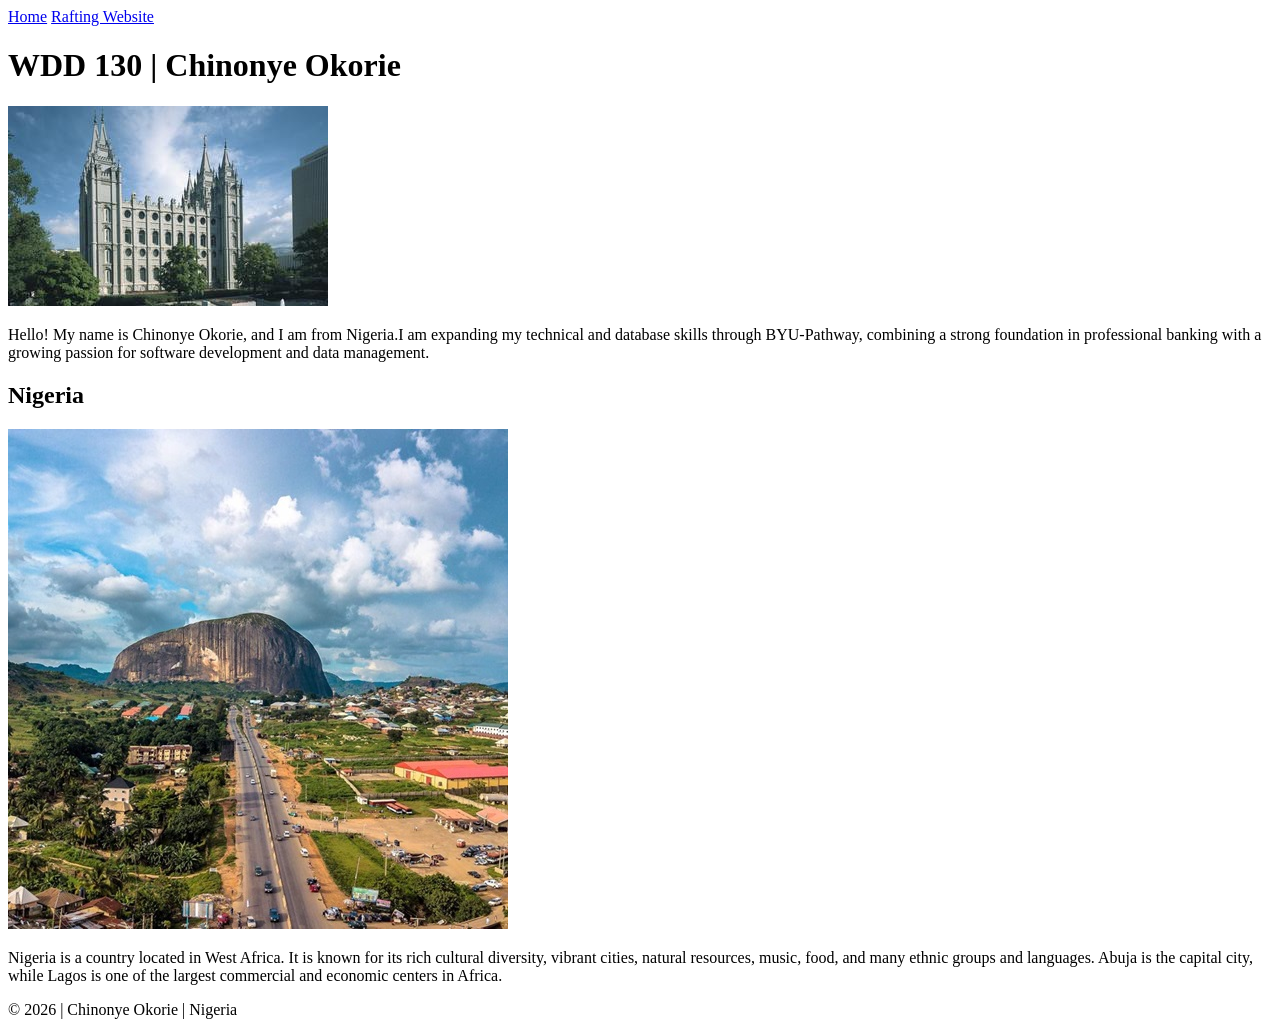
==== index.html @ c09e8c94 "Update index.html" ====
<!DOCTYPE html>
<html lang="en-US">

<head>
    <meta charset="UTF-8">
    <meta name="viewport" content="width=device-width, initial-scale=1.0">

    <title>WDD 130 | Personal Homepage</title>

    <meta name="description"
        content="WDD 130 personal homepage featuring information about the student, web development coursework, and Nigeria.">
    <meta name="author" content="Chinonye Okorie">

    <link rel="stylesheet" href="styles/styles.css">
</head>

<body>
    <header>
        <nav>
            <a href="#">Home</a>
            <a href="wwr/">Rafting Website</a>
        </nav>
    </header>

    <main>
        <h1>WDD 130 | Chinonye Okorie</h1>

        <img src="images/profile.jpg"
            alt="Profile photo of Chinonye Okorie">

        <p>
            Hello! My name is Chinonye Okorie, and I am from Nigeria.I am expanding my technical and database skills through BYU-Pathway, combining a strong foundation in professional banking with a growing passion for software development and data management.
        </p>
    </main>

    <aside>
        <h2>Nigeria</h2>

        <img src="images/nigeria.jpeg"
            alt="Landscape representing Nigeria">

        <p>
            Nigeria is a country located in West Africa. It is known for its
            rich cultural diversity, vibrant cities, natural resources, music,
            food, and many ethnic groups and languages. Abuja is the capital
            city, while Lagos is one of the largest commercial and economic
            centers in Africa.
        </p>
    </aside>

    <footer>
        <p>© 2026 | Chinonye Okorie | Nigeria</p>
    </footer>
</body>

</html>
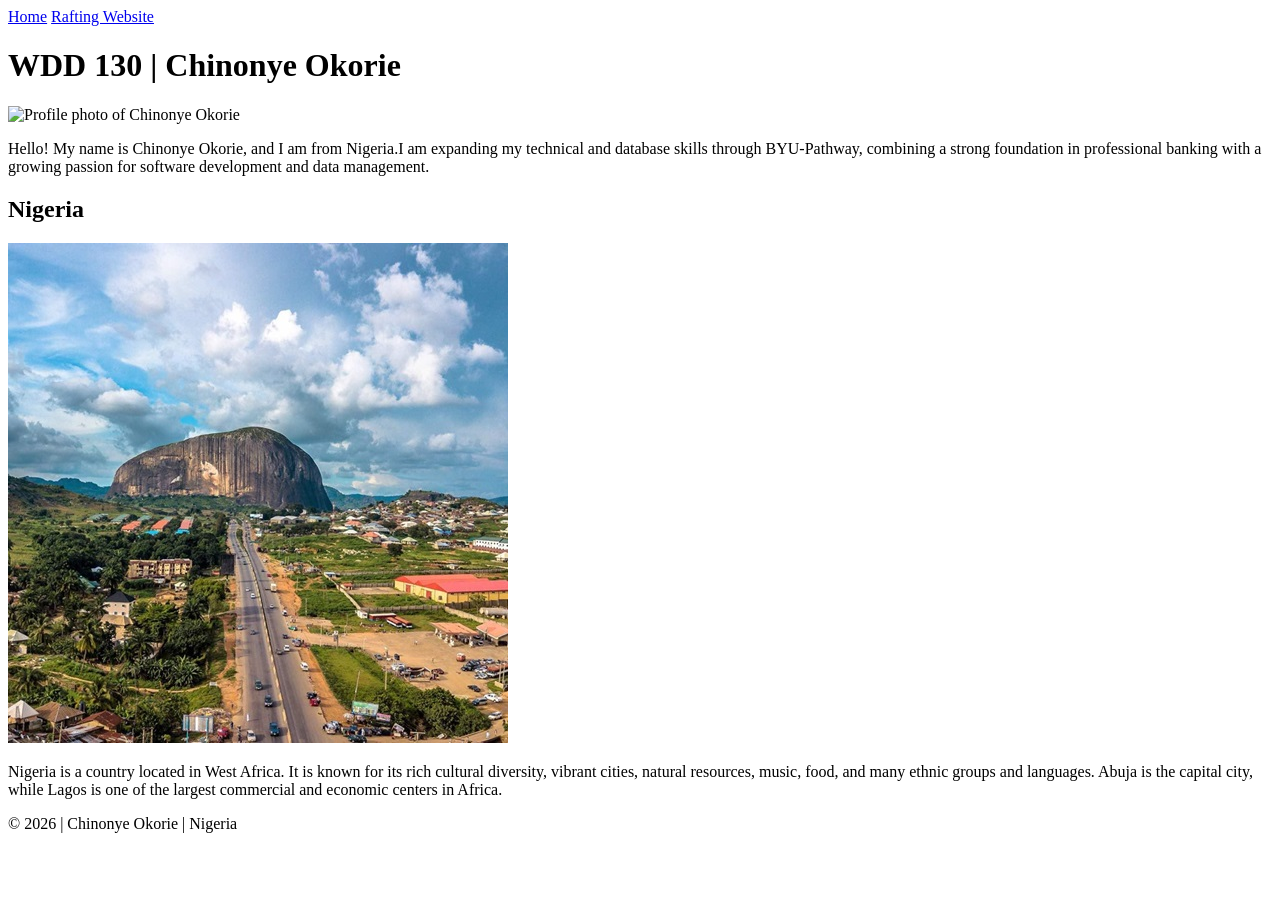
==== commit 7fdab092: "Update profile image in index.html" ====
--- a/index.html
+++ b/index.html
@@ -5,7 +5,7 @@
     <meta charset="UTF-8">
     <meta name="viewport" content="width=device-width, initial-scale=1.0">
 
-    <title>WDD 130 | Personal Homepage</title>
+    <title>WDD 130 | Okorie Chinonye</title>
 
     <meta name="description"
         content="WDD 130 personal homepage featuring information about the student, web development coursework, and Nigeria.">
@@ -25,7 +25,7 @@
     <main>
         <h1>WDD 130 | Chinonye Okorie</h1>
 
-        <img src="images/profile.jpg"
+        <img src="images/abidjan-ivory-coast.jpeg"
             alt="Profile photo of Chinonye Okorie">
 
         <p>
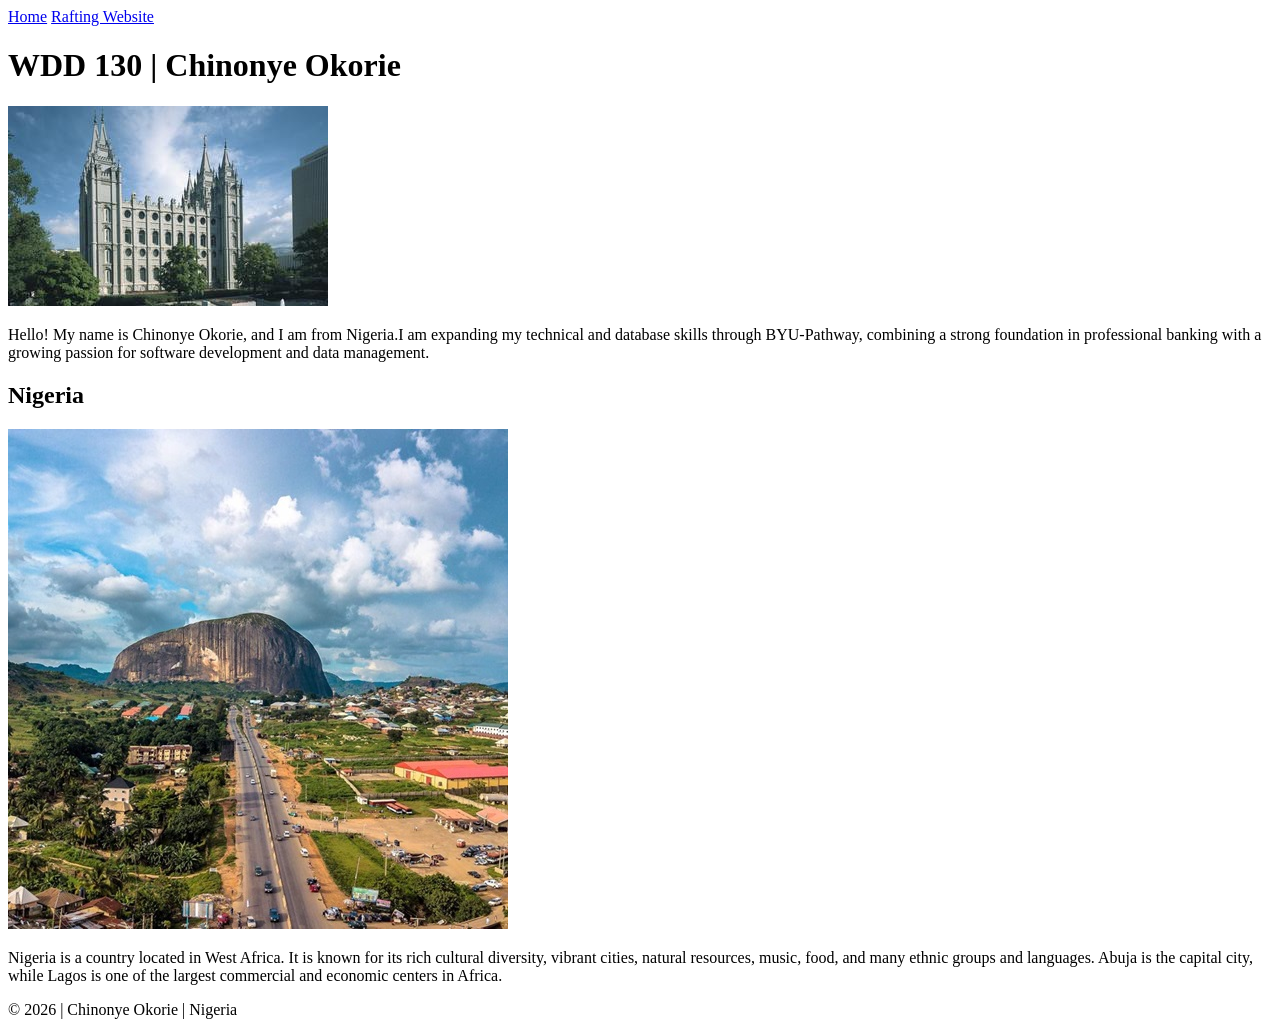
==== commit 5838cce0: "Update profile image source in index.html" ====
--- a/index.html
+++ b/index.html
@@ -25,7 +25,8 @@
     <main>
         <h1>WDD 130 | Chinonye Okorie</h1>
 
-        <img src="images/abidjan-ivory-coast.jpeg"
+        <img src="images/profile.jpg
+"
             alt="Profile photo of Chinonye Okorie">
 
         <p>
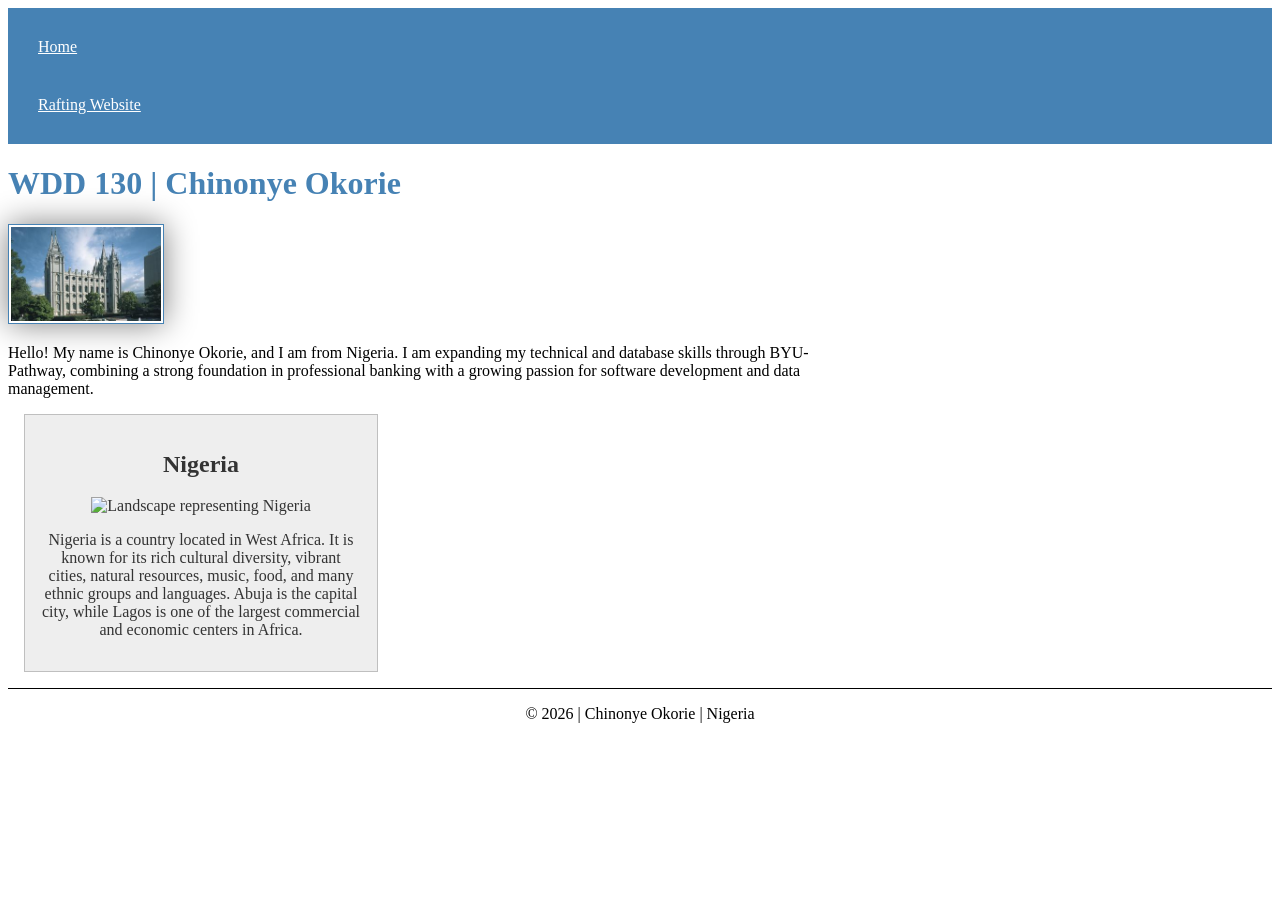
==== commit 3a951cfd: "Update index.html" ====
--- a/index.html
+++ b/index.html
@@ -1,14 +1,12 @@
 <!DOCTYPE html>
 <html lang="en-US">
-
 <head>
     <meta charset="UTF-8">
     <meta name="viewport" content="width=device-width, initial-scale=1.0">
 
-    <title>WDD 130 | Okorie Chinonye</title>
+    <title>WDD 130 | Chinonye Okorie</title>
 
-    <meta name="description"
-        content="WDD 130 personal homepage featuring information about the student, web development coursework, and Nigeria.">
+    <meta name="description" content="Chinonye Okorie's WDD 130 course homepage featuring web development coursework and information about Nigeria.">
     <meta name="author" content="Chinonye Okorie">
 
     <link rel="stylesheet" href="styles/styles.css">
@@ -25,20 +23,22 @@
     <main>
         <h1>WDD 130 | Chinonye Okorie</h1>
 
-        <img src="images/profile.jpg
-"
-            alt="Profile photo of Chinonye Okorie">
+        <img src="images/profile.jpg"
+             alt="Profile photo of Chinonye Okorie">
 
         <p>
-            Hello! My name is Chinonye Okorie, and I am from Nigeria.I am expanding my technical and database skills through BYU-Pathway, combining a strong foundation in professional banking with a growing passion for software development and data management.
+            Hello! My name is Chinonye Okorie, and I am from Nigeria.
+            I am expanding my technical and database skills through BYU-Pathway,
+            combining a strong foundation in professional banking with a growing
+            passion for software development and data management.
         </p>
     </main>
 
     <aside>
         <h2>Nigeria</h2>
 
-        <img src="images/nigeria.jpeg"
-            alt="Landscape representing Nigeria">
+        <img src="images/nigeria.jpg"
+             alt="Landscape representing Nigeria">
 
         <p>
             Nigeria is a country located in West Africa. It is known for its
@@ -53,5 +53,4 @@
         <p>© 2026 | Chinonye Okorie | Nigeria</p>
     </footer>
 </body>
-
 </html>
--- a/styles/styles.css
+++ b/styles/styles.css
@@ -0,0 +1,51 @@
+nav {
+    background-color: steelblue;
+    padding: 10px;
+}
+
+nav a {
+    color: white;
+    display: block;
+    padding: 20px;
+}
+
+h1 {
+    color: steelblue;
+}
+
+main {
+    max-width: 840px;
+}
+
+main img {
+    width: 150px;
+    height: auto;
+    border: 1px solid steelblue;
+    padding: 2px;
+    box-shadow: 0 0 30px gray;
+}
+
+p {
+    padding: 0;
+}
+
+aside {
+    width: 20rem;
+    margin: 1rem;
+    border: 1px solid rgb(0 0 0 / 0.2);
+    padding: 1rem;
+    background-color: #eee;
+    color: #333;
+    text-align: center;
+}
+
+aside img {
+    width: 200px;
+    height: auto;
+}
+
+footer {
+    margin-top: 15px;
+    border-top: 1px solid #000;
+    text-align: center;
+}
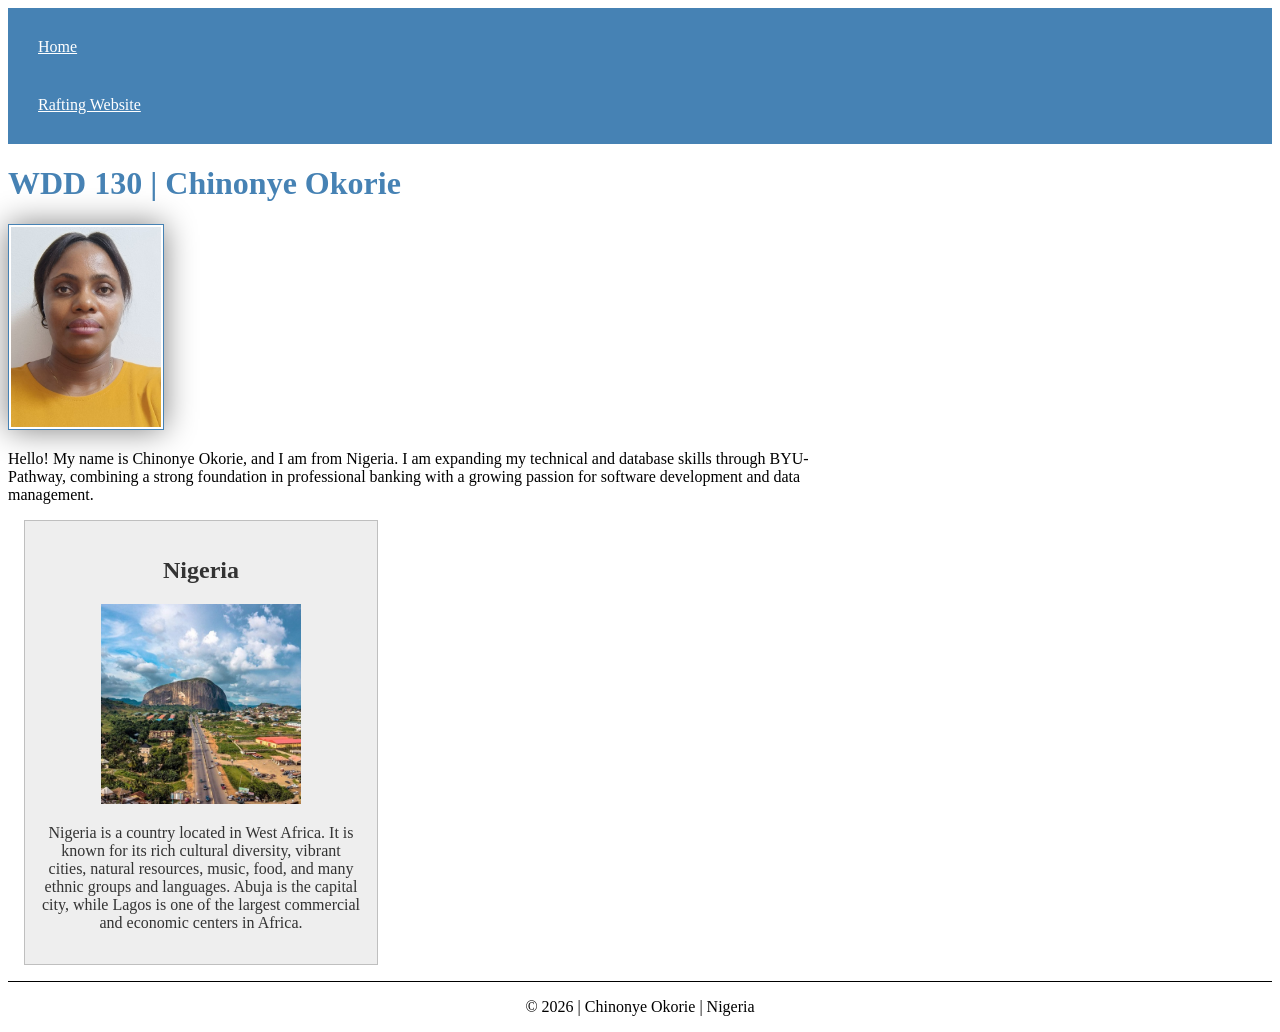
==== commit 8e2e47b2: "Change image format from .jpg to .jpeg" ====
--- a/index.html
+++ b/index.html
@@ -37,7 +37,7 @@
     <aside>
         <h2>Nigeria</h2>
 
-        <img src="images/nigeria.jpg"
+        <img src="images/nigeria.jpeg"
              alt="Landscape representing Nigeria">
 
         <p>
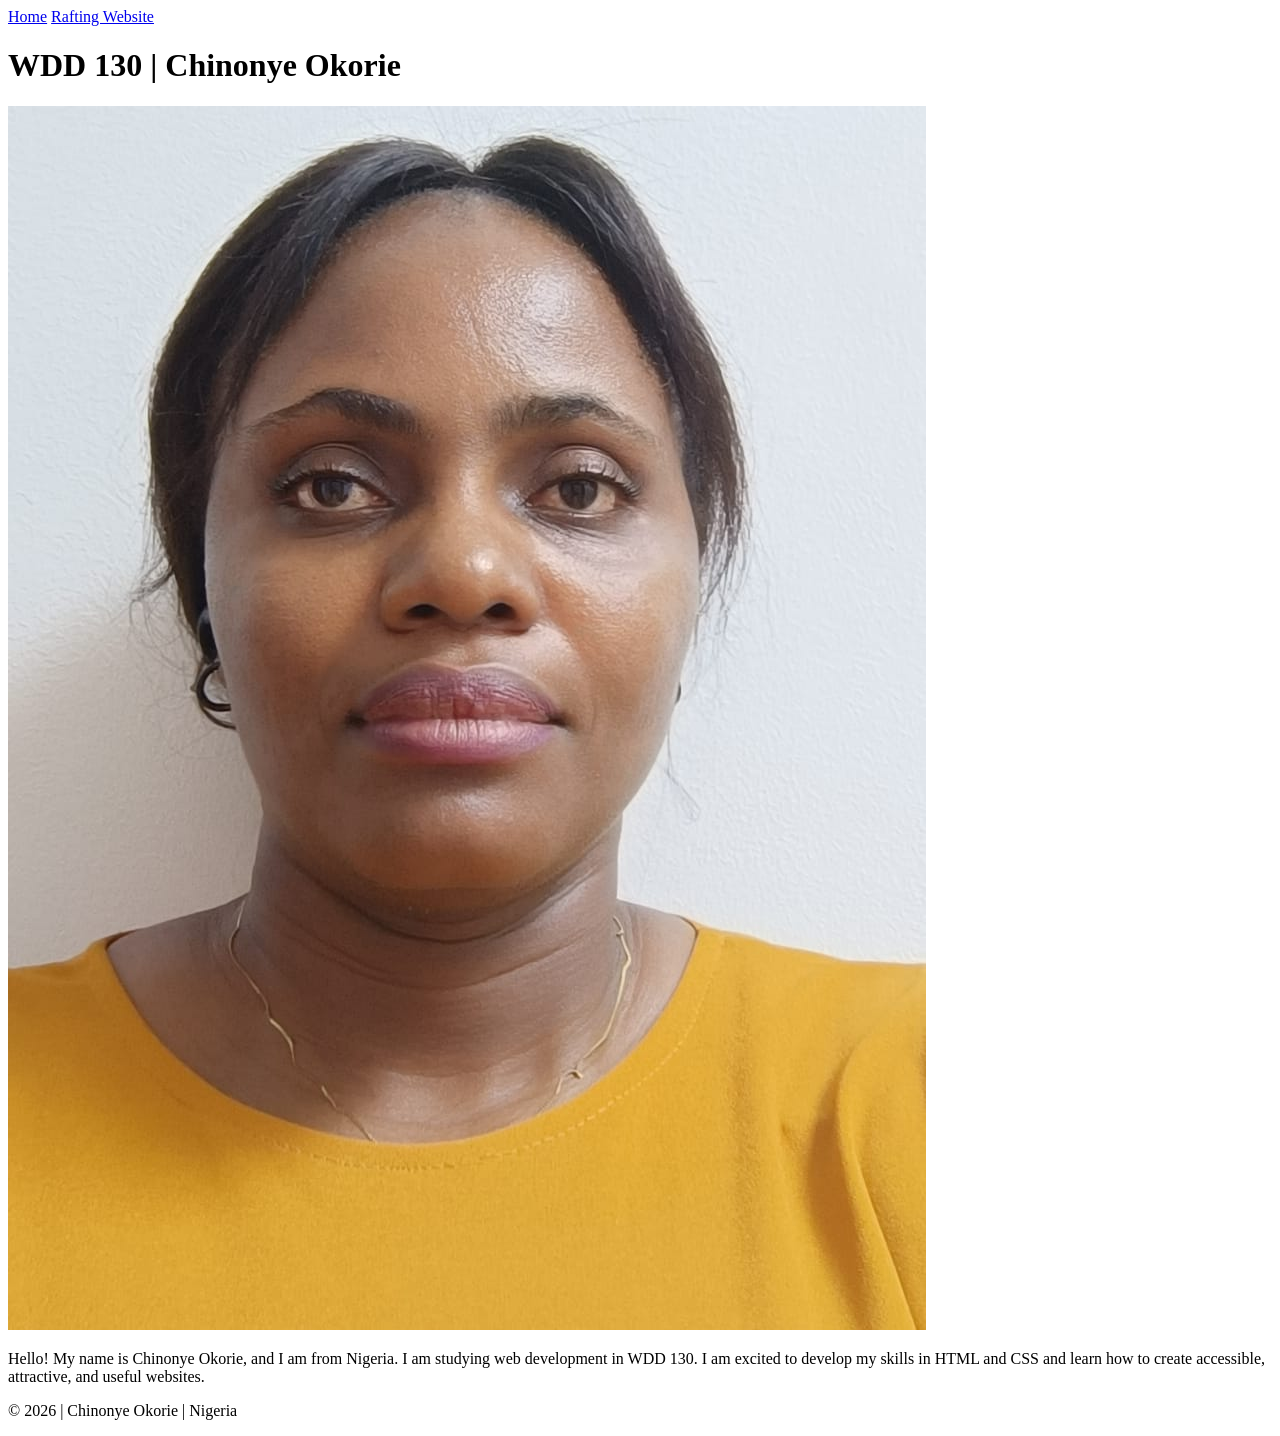
==== commit 8e949490: "Update index.html" ====
--- a/index.html
+++ b/index.html
@@ -1,15 +1,10 @@
 <!DOCTYPE html>
 <html lang="en-US">
+
 <head>
     <meta charset="UTF-8">
     <meta name="viewport" content="width=device-width, initial-scale=1.0">
-
     <title>WDD 130 | Chinonye Okorie</title>
-
-    <meta name="description" content="Chinonye Okorie's WDD 130 course homepage featuring web development coursework and information about Nigeria.">
-    <meta name="author" content="Chinonye Okorie">
-
-    <link rel="stylesheet" href="styles/styles.css">
 </head>
 
 <body>
@@ -24,33 +19,19 @@
         <h1>WDD 130 | Chinonye Okorie</h1>
 
         <img src="images/profile.jpg"
-             alt="Profile photo of Chinonye Okorie">
+             alt="Portrait of Chinonye Okorie">
 
         <p>
             Hello! My name is Chinonye Okorie, and I am from Nigeria.
-            I am expanding my technical and database skills through BYU-Pathway,
-            combining a strong foundation in professional banking with a growing
-            passion for software development and data management.
+            I am studying web development in WDD 130. I am excited to
+            develop my skills in HTML and CSS and learn how to create
+            accessible, attractive, and useful websites.
         </p>
     </main>
-
-    <aside>
-        <h2>Nigeria</h2>
-
-        <img src="images/nigeria.jpeg"
-             alt="Landscape representing Nigeria">
-
-        <p>
-            Nigeria is a country located in West Africa. It is known for its
-            rich cultural diversity, vibrant cities, natural resources, music,
-            food, and many ethnic groups and languages. Abuja is the capital
-            city, while Lagos is one of the largest commercial and economic
-            centers in Africa.
-        </p>
-    </aside>
 
     <footer>
         <p>© 2026 | Chinonye Okorie | Nigeria</p>
     </footer>
 </body>
+
 </html>
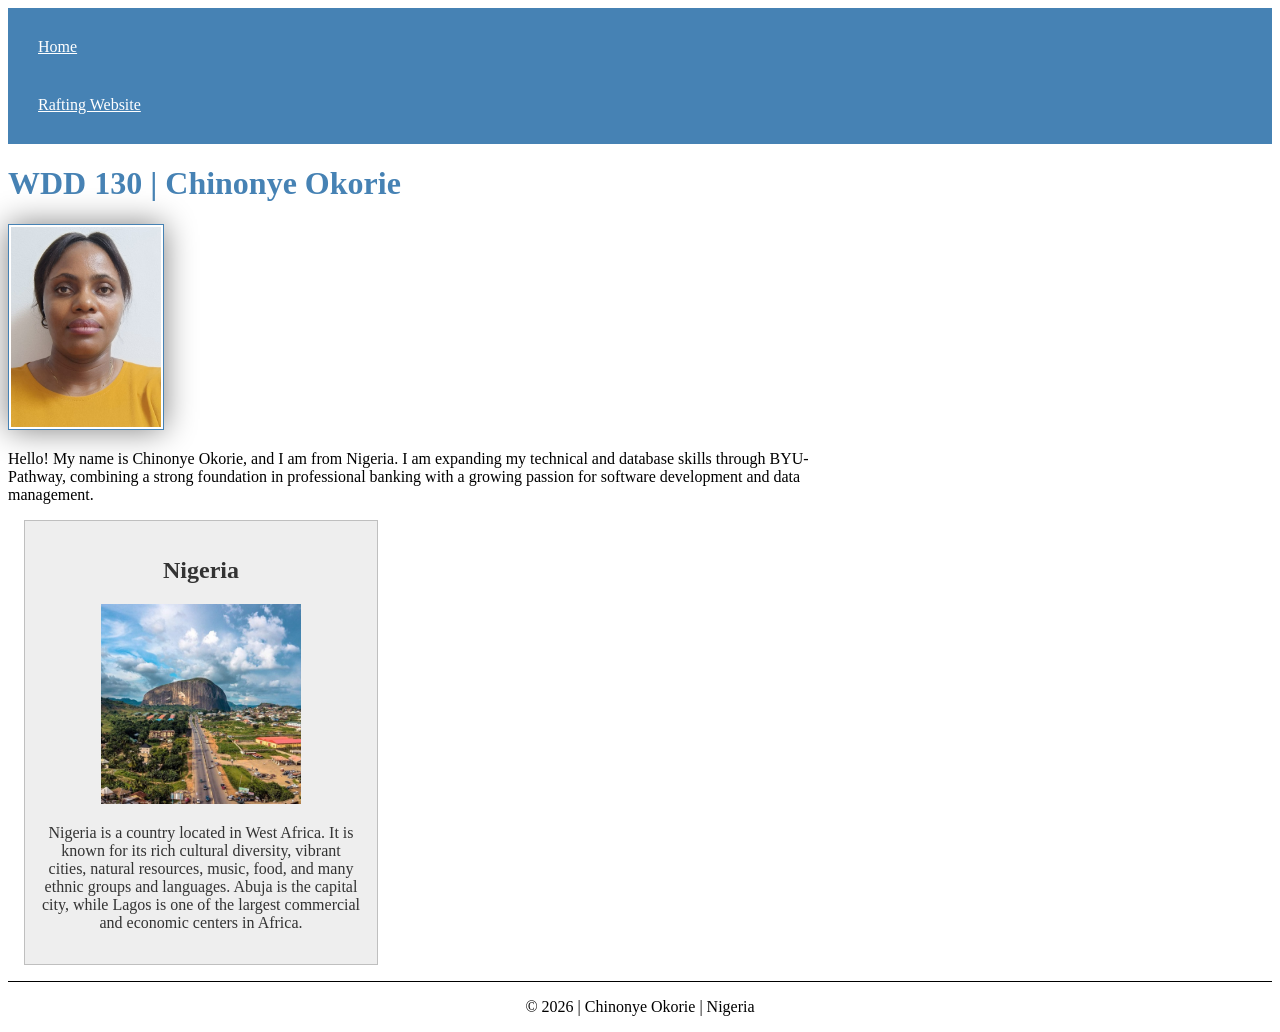
==== commit f27e924a: "Update index.html" ====
--- a/index.html
+++ b/index.html
@@ -1,10 +1,16 @@
 <!DOCTYPE html>
 <html lang="en-US">
-
 <head>
     <meta charset="UTF-8">
     <meta name="viewport" content="width=device-width, initial-scale=1.0">
+
     <title>WDD 130 | Chinonye Okorie</title>
+
+    <meta name="description" 
+        content="Chinonye Okorie's WDD 130 course homepage featuring web development coursework and information about Nigeria.">
+    <meta name="author" content="Chinonye Okorie">
+
+    <link rel="stylesheet" href="styles/styles.css">
 </head>
 
 <body>
@@ -23,15 +29,29 @@
 
         <p>
             Hello! My name is Chinonye Okorie, and I am from Nigeria.
-            I am studying web development in WDD 130. I am excited to
-            develop my skills in HTML and CSS and learn how to create
-            accessible, attractive, and useful websites.
+            I am expanding my technical and database skills through BYU-Pathway,
+            combining a strong foundation in professional banking with a growing
+            passion for software development and data management.
         </p>
     </main>
+
+    <aside>
+        <h2>Nigeria</h2>
+
+        <img src="images/nigeria.jpeg"
+             alt="Landscape representing Nigeria">
+
+        <p>
+            Nigeria is a country located in West Africa. It is known for its
+            rich cultural diversity, vibrant cities, natural resources, music,
+            food, and many ethnic groups and languages. Abuja is the capital
+            city, while Lagos is one of the largest commercial and economic
+            centers in Africa.
+        </p>
+    </aside>
 
     <footer>
         <p>© 2026 | Chinonye Okorie | Nigeria</p>
     </footer>
 </body>
-
 </html>
--- a/styles/styles.css
+++ b/styles/styles.css
@@ -0,0 +1,51 @@
+nav {
+    background-color: steelblue;
+    padding: 10px;
+}
+
+nav a {
+    color: white;
+    display: block;
+    padding: 20px;
+}
+
+h1 {
+    color: steelblue;
+}
+
+main {
+    max-width: 840px;
+}
+
+main img {
+    width: 150px;
+    height: auto;
+    border: 1px solid steelblue;
+    padding: 2px;
+    box-shadow: 0 0 30px gray;
+}
+
+p {
+    padding: 0;
+}
+
+aside {
+    width: 20rem;
+    margin: 1rem;
+    border: 1px solid rgb(0 0 0 / 0.2);
+    padding: 1rem;
+    background-color: #eee;
+    color: #333;
+    text-align: center;
+}
+
+aside img {
+    width: 200px;
+    height: auto;
+}
+
+footer {
+    margin-top: 15px;
+    border-top: 1px solid #000;
+    text-align: center;
+}
